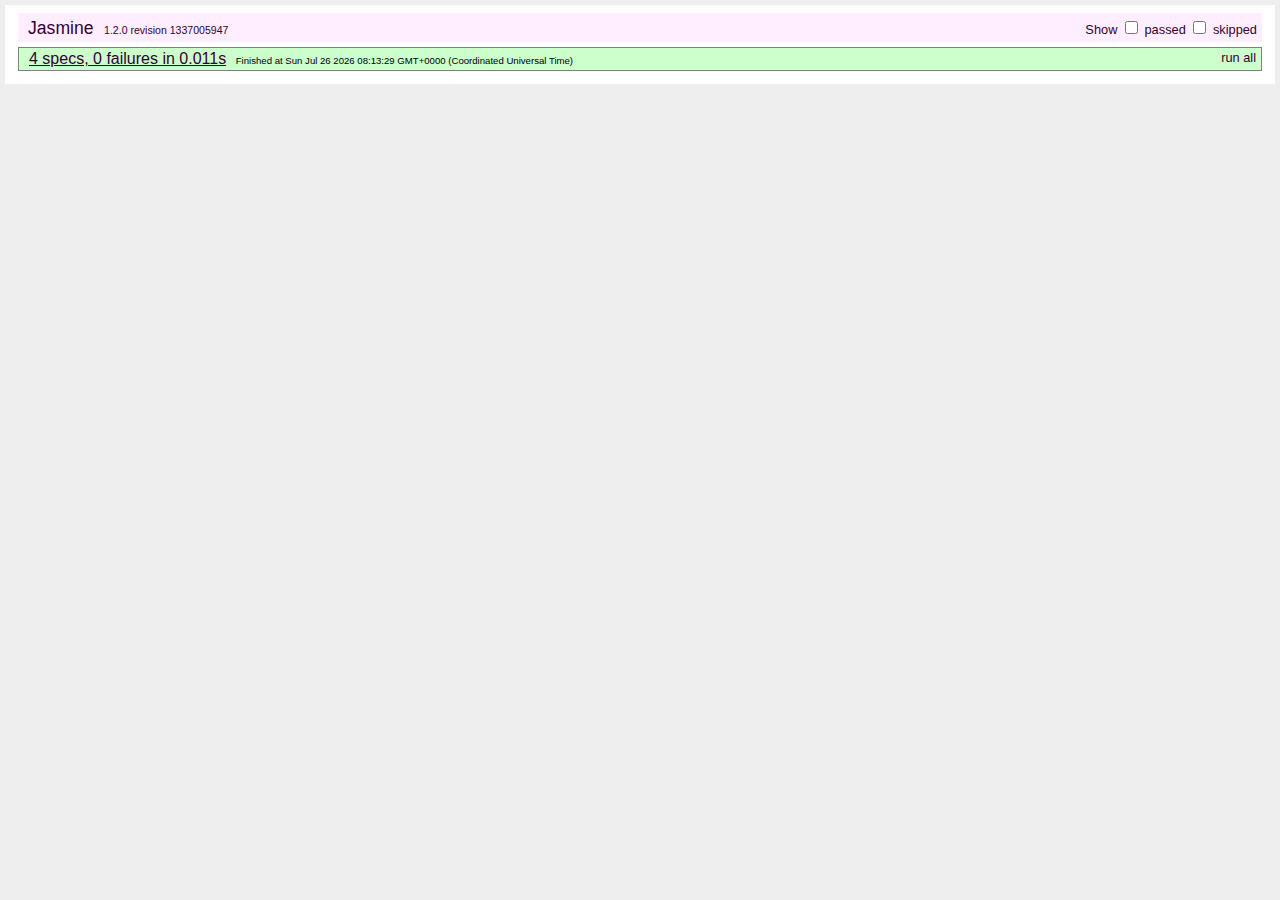
==== example/test/spec/TestRunner.html @ 21ea191c "JavaScript unit spec" ====
<!DOCTYPE HTML PUBLIC "-//W3C//DTD HTML 4.01 Transitional//EN"
  "http://www.w3.org/TR/html4/loose.dtd">
<html>
<head>

  <title>Jasmine Test Runner</title>

  <link rel="stylesheet" type="text/css" href="../../scripts/lib/jasmine-1.2.0/jasmine.css">

  <script type="text/javascript" src="../../scripts/lib/jasmine-1.2.0/jasmine.js"></script>
  <script type="text/javascript" src="../../scripts/lib/jasmine-1.2.0/jasmine-html.js"></script>
  <script type="text/javascript" src="../../scripts/lib/jasmine-reporters/jasmine.phantomjs-reporter.js"></script>
  <script type="text/javascript" src="../../scripts/lib/jquery-1.7.1.js"></script>
  <script type="text/javascript" src="../../scripts/lib/jasmine-jquery-1.3.1.js"></script>

  <script type="text/javascript" src="../../web-app/js/lib/underscore.js"></script>
  <script type="text/javascript" src="../../web-app/js/lib/backbone.js"></script>

  <!-- include source files here... -->
  <script type="text/javascript" src="../../web-app/js/app/model/todo.js"></script>
  <script type="text/javascript" src="../../web-app/js/app/collection/todo.js"></script>

  <!-- include spec files here... -->
  <script type="text/javascript" src="model/todo.spec.js"></script>
  <script type="text/javascript" src="collection/todo.spec.js"></script>

</head>
<body>
<script type="text/javascript">
  jasmine.getEnv().addReporter(new jasmine.TrivialReporter());
  jasmine.getEnv().addReporter(new jasmine.PhantomJSReporter());
  jasmine.getEnv().execute();
</script>
</body>
</html>
---- example/scripts/lib/jasmine-1.2.0/jasmine.css ----
body { background-color: #eeeeee; padding: 0; margin: 5px; overflow-y: scroll; }

#HTMLReporter { font-size: 11px; font-family: Monaco, "Lucida Console", monospace; line-height: 14px; color: #333333; }
#HTMLReporter a { text-decoration: none; }
#HTMLReporter a:hover { text-decoration: underline; }
#HTMLReporter p, #HTMLReporter h1, #HTMLReporter h2, #HTMLReporter h3, #HTMLReporter h4, #HTMLReporter h5, #HTMLReporter h6 { margin: 0; line-height: 14px; }
#HTMLReporter .banner, #HTMLReporter .symbolSummary, #HTMLReporter .summary, #HTMLReporter .resultMessage, #HTMLReporter .specDetail .description, #HTMLReporter .alert .bar, #HTMLReporter .stackTrace { padding-left: 9px; padding-right: 9px; }
#HTMLReporter #jasmine_content { position: fixed; right: 100%; }
#HTMLReporter .version { color: #aaaaaa; }
#HTMLReporter .banner { margin-top: 14px; }
#HTMLReporter .duration { color: #aaaaaa; float: right; }
#HTMLReporter .symbolSummary { overflow: hidden; *zoom: 1; margin: 14px 0; }
#HTMLReporter .symbolSummary li { display: block; float: left; height: 7px; width: 14px; margin-bottom: 7px; font-size: 16px; }
#HTMLReporter .symbolSummary li.passed { font-size: 14px; }
#HTMLReporter .symbolSummary li.passed:before { color: #5e7d00; content: "\02022"; }
#HTMLReporter .symbolSummary li.failed { line-height: 9px; }
#HTMLReporter .symbolSummary li.failed:before { color: #b03911; content: "x"; font-weight: bold; margin-left: -1px; }
#HTMLReporter .symbolSummary li.skipped { font-size: 14px; }
#HTMLReporter .symbolSummary li.skipped:before { color: #bababa; content: "\02022"; }
#HTMLReporter .symbolSummary li.pending { line-height: 11px; }
#HTMLReporter .symbolSummary li.pending:before { color: #aaaaaa; content: "-"; }
#HTMLReporter .bar { line-height: 28px; font-size: 14px; display: block; color: #eee; }
#HTMLReporter .runningAlert { background-color: #666666; }
#HTMLReporter .skippedAlert { background-color: #aaaaaa; }
#HTMLReporter .skippedAlert:first-child { background-color: #333333; }
#HTMLReporter .skippedAlert:hover { text-decoration: none; color: white; text-decoration: underline; }
#HTMLReporter .passingAlert { background-color: #a6b779; }
#HTMLReporter .passingAlert:first-child { background-color: #5e7d00; }
#HTMLReporter .failingAlert { background-color: #cf867e; }
#HTMLReporter .failingAlert:first-child { background-color: #b03911; }
#HTMLReporter .results { margin-top: 14px; }
#HTMLReporter #details { display: none; }
#HTMLReporter .resultsMenu, #HTMLReporter .resultsMenu a { background-color: #fff; color: #333333; }
#HTMLReporter.showDetails .summaryMenuItem { font-weight: normal; text-decoration: inherit; }
#HTMLReporter.showDetails .summaryMenuItem:hover { text-decoration: underline; }
#HTMLReporter.showDetails .detailsMenuItem { font-weight: bold; text-decoration: underline; }
#HTMLReporter.showDetails .summary { display: none; }
#HTMLReporter.showDetails #details { display: block; }
#HTMLReporter .summaryMenuItem { font-weight: bold; text-decoration: underline; }
#HTMLReporter .summary { margin-top: 14px; }
#HTMLReporter .summary .suite .suite, #HTMLReporter .summary .specSummary { margin-left: 14px; }
#HTMLReporter .summary .specSummary.passed a { color: #5e7d00; }
#HTMLReporter .summary .specSummary.failed a { color: #b03911; }
#HTMLReporter .description + .suite { margin-top: 0; }
#HTMLReporter .suite { margin-top: 14px; }
#HTMLReporter .suite a { color: #333333; }
#HTMLReporter #details .specDetail { margin-bottom: 28px; }
#HTMLReporter #details .specDetail .description { display: block; color: white; background-color: #b03911; }
#HTMLReporter .resultMessage { padding-top: 14px; color: #333333; }
#HTMLReporter .resultMessage span.result { display: block; }
#HTMLReporter .stackTrace { margin: 5px 0 0 0; max-height: 224px; overflow: auto; line-height: 18px; color: #666666; border: 1px solid #ddd; background: white; white-space: pre; }

#TrivialReporter { padding: 8px 13px; background-color: white; font-family: "Helvetica Neue Light", "Lucida Grande", "Calibri", "Arial", sans-serif; /*.resultMessage {*/ /*white-space: pre;*/ /*}*/ }
#TrivialReporter a:visited, #TrivialReporter a { color: #303; }
#TrivialReporter a:hover, #TrivialReporter a:active { color: blue; }
#TrivialReporter .run_spec { float: right; padding-right: 5px; font-size: .8em; text-decoration: none; }
#TrivialReporter .banner { color: #303; background-color: #fef; padding: 5px; }
#TrivialReporter .logo { float: left; font-size: 1.1em; padding-left: 5px; }
#TrivialReporter .logo .version { font-size: .6em; padding-left: 1em; }
#TrivialReporter .runner.running { background-color: yellow; }
#TrivialReporter .options { text-align: right; font-size: .8em; }
#TrivialReporter .suite { border: 1px outset gray; margin: 5px 0; padding-left: 1em; }
#TrivialReporter .suite .suite { margin: 5px; }
#TrivialReporter .suite.passed { background-color: #dfd; }
#TrivialReporter .suite.failed { background-color: #fdd; }
#TrivialReporter .spec { margin: 5px; padding-left: 1em; clear: both; }
#TrivialReporter .spec.failed, #TrivialReporter .spec.passed, #TrivialReporter .spec.skipped { padding-bottom: 5px; border: 1px solid gray; }
#TrivialReporter .spec.failed { background-color: #fbb; border-color: red; }
#TrivialReporter .spec.passed { background-color: #bfb; border-color: green; }
#TrivialReporter .spec.skipped { background-color: #bbb; }
#TrivialReporter .messages { border-left: 1px dashed gray; padding-left: 1em; padding-right: 1em; }
#TrivialReporter .passed { background-color: #cfc; display: none; }
#TrivialReporter .failed { background-color: #fbb; }
#TrivialReporter .skipped { color: #777; background-color: #eee; display: none; }
#TrivialReporter .resultMessage span.result { display: block; line-height: 2em; color: black; }
#TrivialReporter .resultMessage .mismatch { color: black; }
#TrivialReporter .stackTrace { white-space: pre; font-size: .8em; margin-left: 10px; max-height: 5em; overflow: auto; border: 1px inset red; padding: 1em; background: #eef; }
#TrivialReporter .finished-at { padding-left: 1em; font-size: .6em; }
#TrivialReporter.show-passed .passed, #TrivialReporter.show-skipped .skipped { display: block; }
#TrivialReporter #jasmine_content { position: fixed; right: 100%; }
#TrivialReporter .runner { border: 1px solid gray; display: block; margin: 5px 0; padding: 2px 0 2px 10px; }
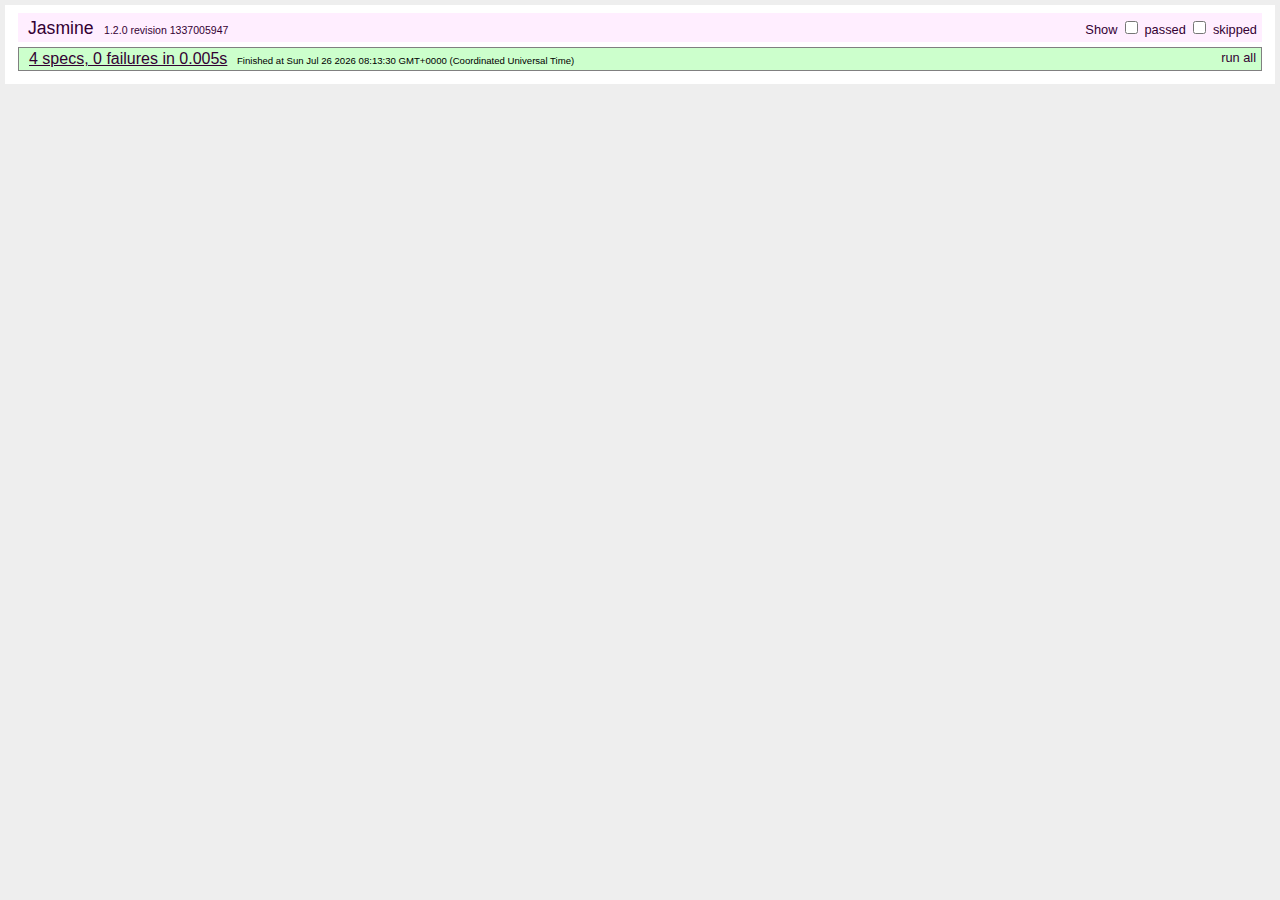
==== commit bb6d9abd: "added tests" ====
--- a/example/test/spec/TestRunner.html
+++ b/example/test/spec/TestRunner.html
@@ -1,5 +1,4 @@
-<!DOCTYPE HTML PUBLIC "-//W3C//DTD HTML 4.01 Transitional//EN"
-  "http://www.w3.org/TR/html4/loose.dtd">
+<!DOCTYPE html>
 <html>
 <head>
 
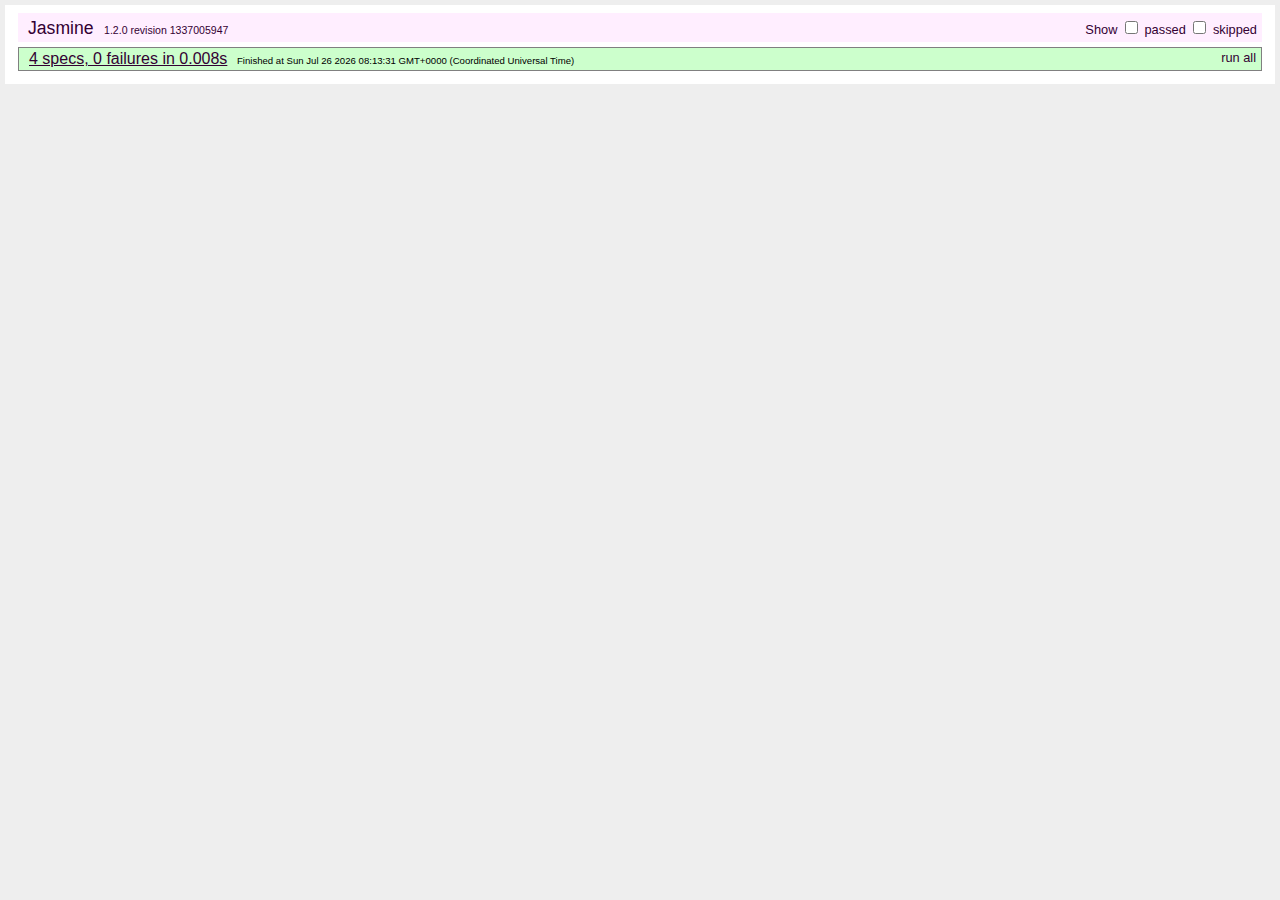
==== commit fffdd80e: "converted to requirejs" ====
--- a/example/test/spec/TestRunner.html
+++ b/example/test/spec/TestRunner.html
@@ -9,26 +9,14 @@
   <script type="text/javascript" src="../../scripts/lib/jasmine-1.2.0/jasmine.js"></script>
   <script type="text/javascript" src="../../scripts/lib/jasmine-1.2.0/jasmine-html.js"></script>
   <script type="text/javascript" src="../../scripts/lib/jasmine-reporters/jasmine.phantomjs-reporter.js"></script>
-  <script type="text/javascript" src="../../scripts/lib/jquery-1.7.1.js"></script>
-  <script type="text/javascript" src="../../scripts/lib/jasmine-jquery-1.3.1.js"></script>
 
-  <script type="text/javascript" src="../../web-app/js/lib/underscore.js"></script>
-  <script type="text/javascript" src="../../web-app/js/lib/backbone.js"></script>
-
-  <!-- include source files here... -->
-  <script type="text/javascript" src="../../web-app/js/app/model/todo.js"></script>
-  <script type="text/javascript" src="../../web-app/js/app/collection/todo.js"></script>
-
-  <!-- include spec files here... -->
-  <script type="text/javascript" src="model/todo.spec.js"></script>
-  <script type="text/javascript" src="collection/todo.spec.js"></script>
+  <script>
+    var deps = ['spec/suite.spec'];
+    var baseUrl = '../../web-app/js';
+  </script>
+  <script data-main="../../web-app/js/bootstrap" src="../../web-app/js/lib/require.js"></script>
 
 </head>
 <body>
-<script type="text/javascript">
-  jasmine.getEnv().addReporter(new jasmine.TrivialReporter());
-  jasmine.getEnv().addReporter(new jasmine.PhantomJSReporter());
-  jasmine.getEnv().execute();
-</script>
 </body>
 </html>
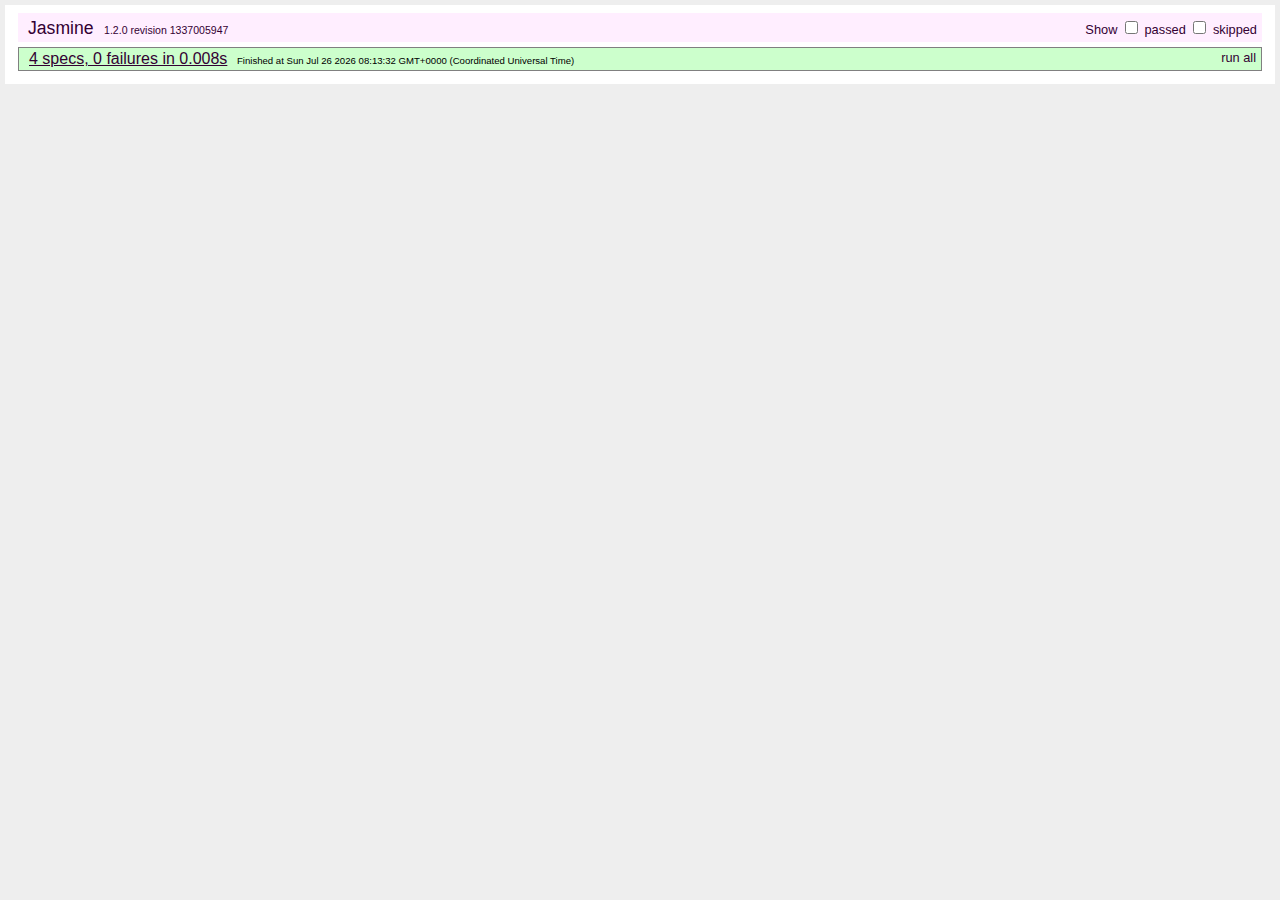
==== commit 53c3c721: "implemented r.js build" ====
--- a/example/test/spec/TestRunner.html
+++ b/example/test/spec/TestRunner.html
@@ -10,11 +10,7 @@
   <script type="text/javascript" src="../../scripts/lib/jasmine-1.2.0/jasmine-html.js"></script>
   <script type="text/javascript" src="../../scripts/lib/jasmine-reporters/jasmine.phantomjs-reporter.js"></script>
 
-  <script>
-    var deps = ['spec/suite.spec'];
-    var baseUrl = '../../web-app/js';
-  </script>
-  <script data-main="../../web-app/js/bootstrap" src="../../web-app/js/lib/require.js"></script>
+  <script data-main="../../web-app/js/test-bootstrap" src="../../web-app/js/lib/require.js"></script>
 
 </head>
 <body>
